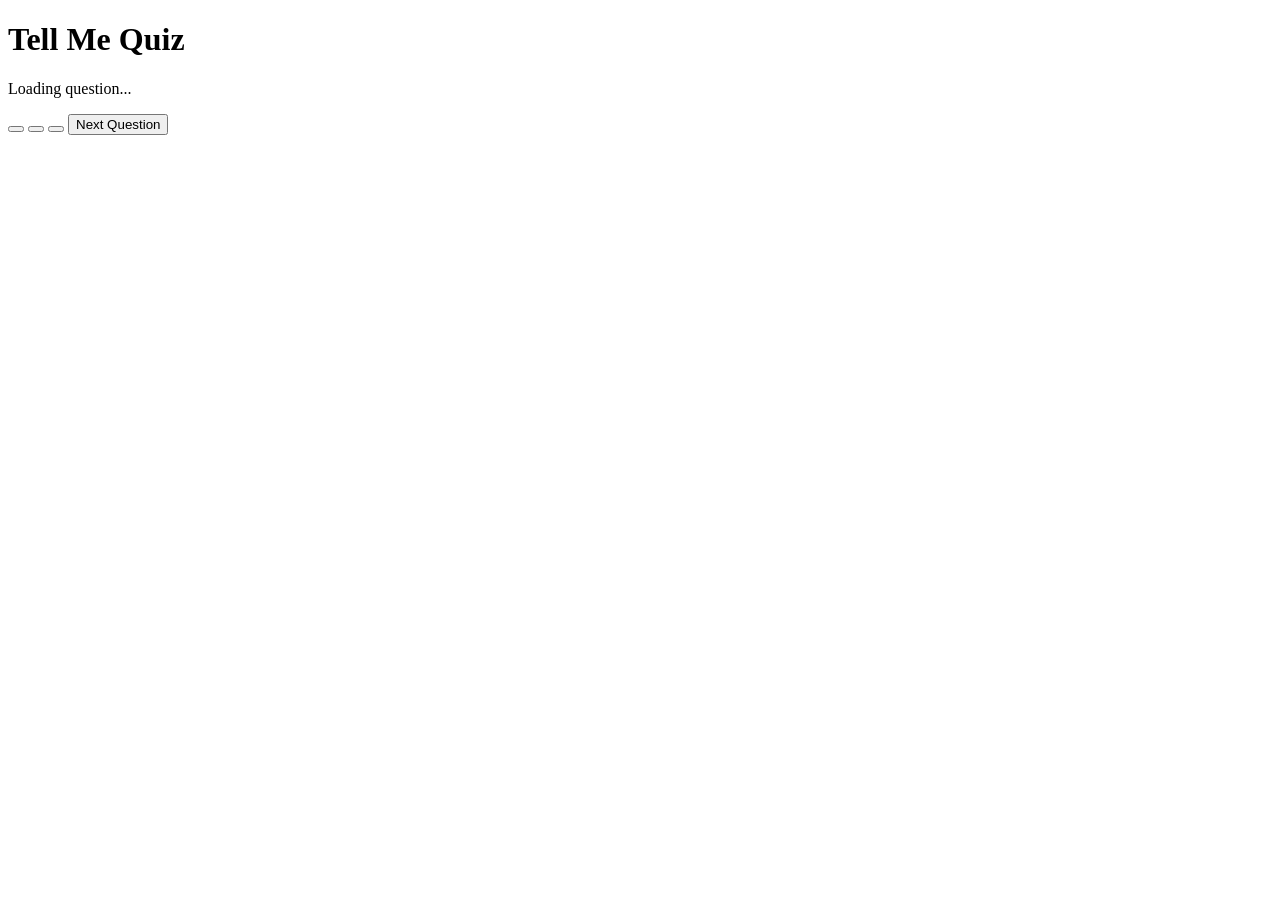
==== public/TellMeQuiz.html @ eac553d6 "Rebuilding html" ====
<!DOCTYPE html> <!-- Sets the type of document -->
<html> 

<head>
    <title>Driving Test Quiz</title>
</head>

<body>

    <h1>Tell Me Quiz</h1> 
    <p id="question">Loading question... </p> <!-- Paragraph where question is displayed -->

    <button id="answer1"></button>
    <button id="answer2"></button>
    <button id="answer3"></button>
    

    <button id="nextQuestion"> <!-- Load Next Question -->
        Next Question
    </button>

<script>

    async function loadQuestion()
    {
        const response = await fetch("/Quiz/TellMeQuestions/1");
        const question = await response.json();
        document.getElementById("question").innerText = question.question;
        document.getElementById("answer1").innerText = question.answer;
        document.getElementById("answer2").innerText = question.distractor_1;
        document.getElementById("answer3").innerText = question.distractor_2;
    }

    document.addEventListener("DOMContentLoaded", loadQuestion);

</script>

</body>

</html>
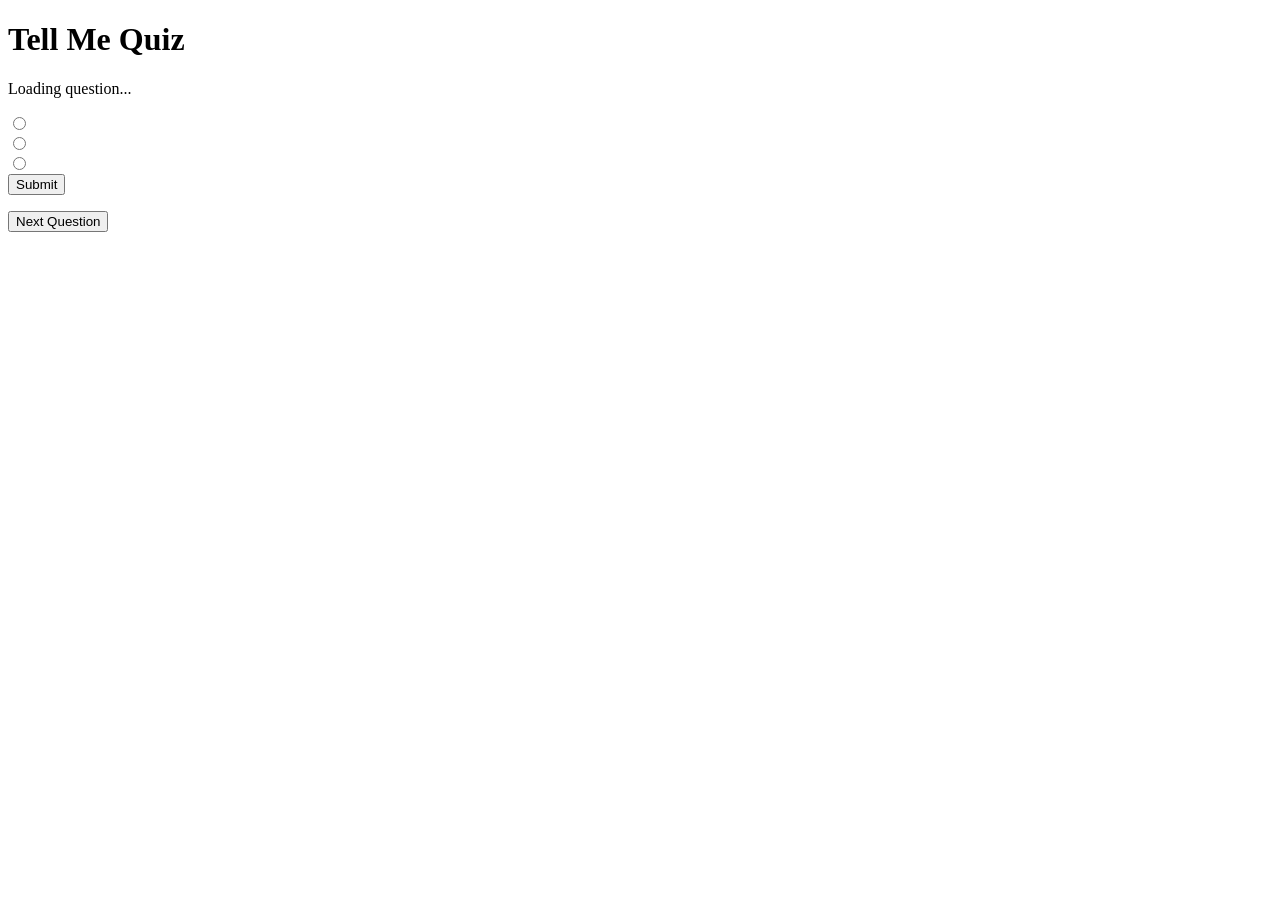
==== commit f65986f9: "Can now select an answer and feedback is provided if it false or correct" ====
--- a/public/TellMeQuiz.html
+++ b/public/TellMeQuiz.html
@@ -10,10 +10,25 @@
     <h1>Tell Me Quiz</h1> 
     <p id="question">Loading question... </p> <!-- Paragraph where question is displayed -->
 
-    <button id="answer1"></button>
-    <button id="answer2"></button>
-    <button id="answer3"></button>
-    
+    <!-- Radio buttons for multiple choice answers -->
+    <div>
+        <input type="radio" name="answer" id="answer1" value="0"> 
+        <label for="answer1" id="label1"></label>
+    </div>
+
+    <div>
+        <input type="radio" name="answer" id="answer2" value="1">
+        <label for="answer2" id="label2"></label>
+    </div>
+
+    <div>
+        <input type="radio" name="answer" id="answer3" value="2">
+        <label for="answer3" id="label3"></label>
+    </div>
+
+    <button id="submitAnswer">Submit</button>
+
+    <p id="feedback"></p>
 
     <button id="nextQuestion"> <!-- Load Next Question -->
         Next Question
@@ -21,17 +36,68 @@
 
 <script>
 
+    let currentQuestion; /* Initialises current question */
+
     async function loadQuestion()
     {
-        const response = await fetch("/Quiz/TellMeQuestions/1");
+        const response = await fetch("/Quiz/TellMeQuestions/1"); /* Loads the first question */
         const question = await response.json();
-        document.getElementById("question").innerText = question.question;
-        document.getElementById("answer1").innerText = question.answer;
-        document.getElementById("answer2").innerText = question.distractor_1;
-        document.getElementById("answer3").innerText = question.distractor_2;
+
+        document.getElementById("feedback").innerText = ""; // Clears the feedback text when loading a new question
+
+        currentQuestion = question; /* Store current question */ 
+ 
+        document.getElementById("question").innerText = question.question; //Gets the question text and displays it in the paragraph with id "question"
+
+        let shuffledAnswers = question.answers.sort(() => Math.random() - 0.5); // Shuffles the answers randomly
+        document.getElementById("label1").innerText = shuffledAnswers[0].text; // Gets the text of the first answer and displays it in the label with id "label1"
+        document.getElementById("label2").innerText = shuffledAnswers[1].text; 
+        document.getElementById("label3").innerText = shuffledAnswers[2].text;
+
+        document.getElementById("answer1").value = shuffledAnswers[0].correct; // Gets the correct value of the first answer and sets it as the value of the radio button with id "answer1"
+        document.getElementById("answer2").value = shuffledAnswers[1].correct;
+        document.getElementById("answer3").value = shuffledAnswers[2].correct;
+
+        // Clear previous selection
+        document.querySelectorAll('input[name="answer"]').forEach(button => {
+        button.checked = false;
+        });
     }
 
-    document.addEventListener("DOMContentLoaded", loadQuestion);
+    document.addEventListener("DOMContentLoaded", () => {
+
+        loadQuestion(); // Load the first question when the page is loaded
+
+        document.getElementById("submitAnswer").addEventListener("click", checkAnswer);
+
+        document.getElementById("nextQuestion").addEventListener("click", loadQuestion);
+    });
+
+  
+    function checkAnswer() // Checks the selected answer and provides feedback
+    {
+        const selected = document.querySelector('input[name="answer"]:checked');
+
+        const feedback = document.getElementById("feedback");
+
+        if (!selected)
+        {
+            feedback.innerText = "Please select an answer";
+            feedback.style.color = "black";
+            return;
+        }
+
+        if(selected.value === "true")
+        {
+            feedback.innerText = "Correct!";
+            feedback.style.color = "green";
+        }
+        else
+        {
+            feedback.innerText = "Incorrect!";
+            feedback.style.color = "red";
+        }
+    }
 
 </script>
 
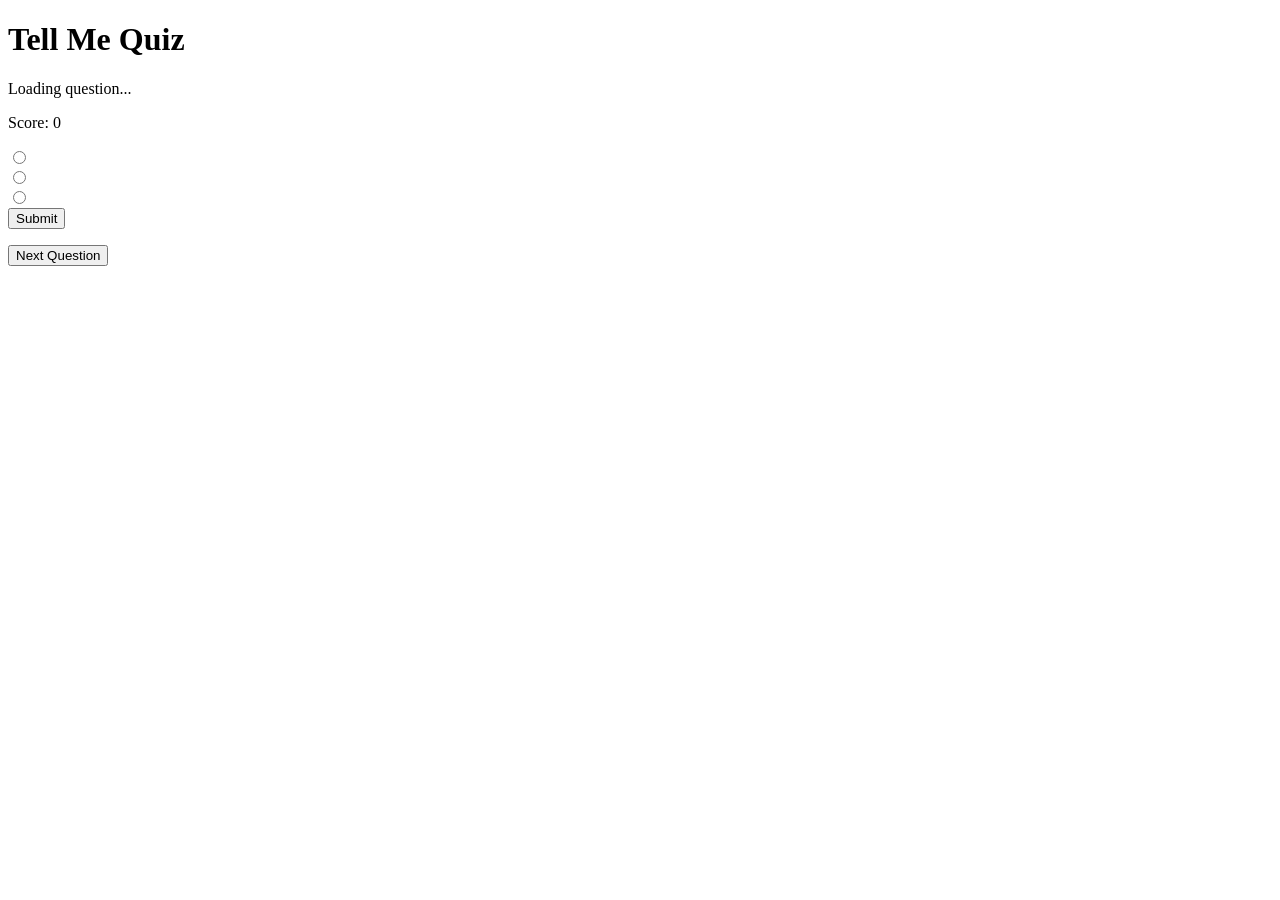
==== commit 5071c119: "Added Score counter" ====
--- a/public/TellMeQuiz.html
+++ b/public/TellMeQuiz.html
@@ -2,13 +2,17 @@
 <html> 
 
 <head>
+     <meta charset="UTF-8">
     <title>Driving Test Quiz</title>
+    <script src="./Quiz.js" defer></script> <!-- Loads the quiz.js script when the page is loaded -->
 </head>
 
 <body>
 
     <h1>Tell Me Quiz</h1> 
     <p id="question">Loading question... </p> <!-- Paragraph where question is displayed -->
+
+    <p id="score">Score: 0</p> <!-- Paragraph where score is displayed -->
 
     <!-- Radio buttons for multiple choice answers -->
     <div>
@@ -34,73 +38,6 @@
         Next Question
     </button>
 
-<script>
-
-    let currentQuestion; /* Initialises current question */
-
-    async function loadQuestion()
-    {
-        const response = await fetch("/Quiz/TellMeQuestions/1"); /* Loads the first question */
-        const question = await response.json();
-
-        document.getElementById("feedback").innerText = ""; // Clears the feedback text when loading a new question
-
-        currentQuestion = question; /* Store current question */ 
- 
-        document.getElementById("question").innerText = question.question; //Gets the question text and displays it in the paragraph with id "question"
-
-        let shuffledAnswers = question.answers.sort(() => Math.random() - 0.5); // Shuffles the answers randomly
-        document.getElementById("label1").innerText = shuffledAnswers[0].text; // Gets the text of the first answer and displays it in the label with id "label1"
-        document.getElementById("label2").innerText = shuffledAnswers[1].text; 
-        document.getElementById("label3").innerText = shuffledAnswers[2].text;
-
-        document.getElementById("answer1").value = shuffledAnswers[0].correct; // Gets the correct value of the first answer and sets it as the value of the radio button with id "answer1"
-        document.getElementById("answer2").value = shuffledAnswers[1].correct;
-        document.getElementById("answer3").value = shuffledAnswers[2].correct;
-
-        // Clear previous selection
-        document.querySelectorAll('input[name="answer"]').forEach(button => {
-        button.checked = false;
-        });
-    }
-
-    document.addEventListener("DOMContentLoaded", () => {
-
-        loadQuestion(); // Load the first question when the page is loaded
-
-        document.getElementById("submitAnswer").addEventListener("click", checkAnswer);
-
-        document.getElementById("nextQuestion").addEventListener("click", loadQuestion);
-    });
-
-  
-    function checkAnswer() // Checks the selected answer and provides feedback
-    {
-        const selected = document.querySelector('input[name="answer"]:checked');
-
-        const feedback = document.getElementById("feedback");
-
-        if (!selected)
-        {
-            feedback.innerText = "Please select an answer";
-            feedback.style.color = "black";
-            return;
-        }
-
-        if(selected.value === "true")
-        {
-            feedback.innerText = "Correct!";
-            feedback.style.color = "green";
-        }
-        else
-        {
-            feedback.innerText = "Incorrect!";
-            feedback.style.color = "red";
-        }
-    }
-
-</script>
-
 </body>
 
 </html>
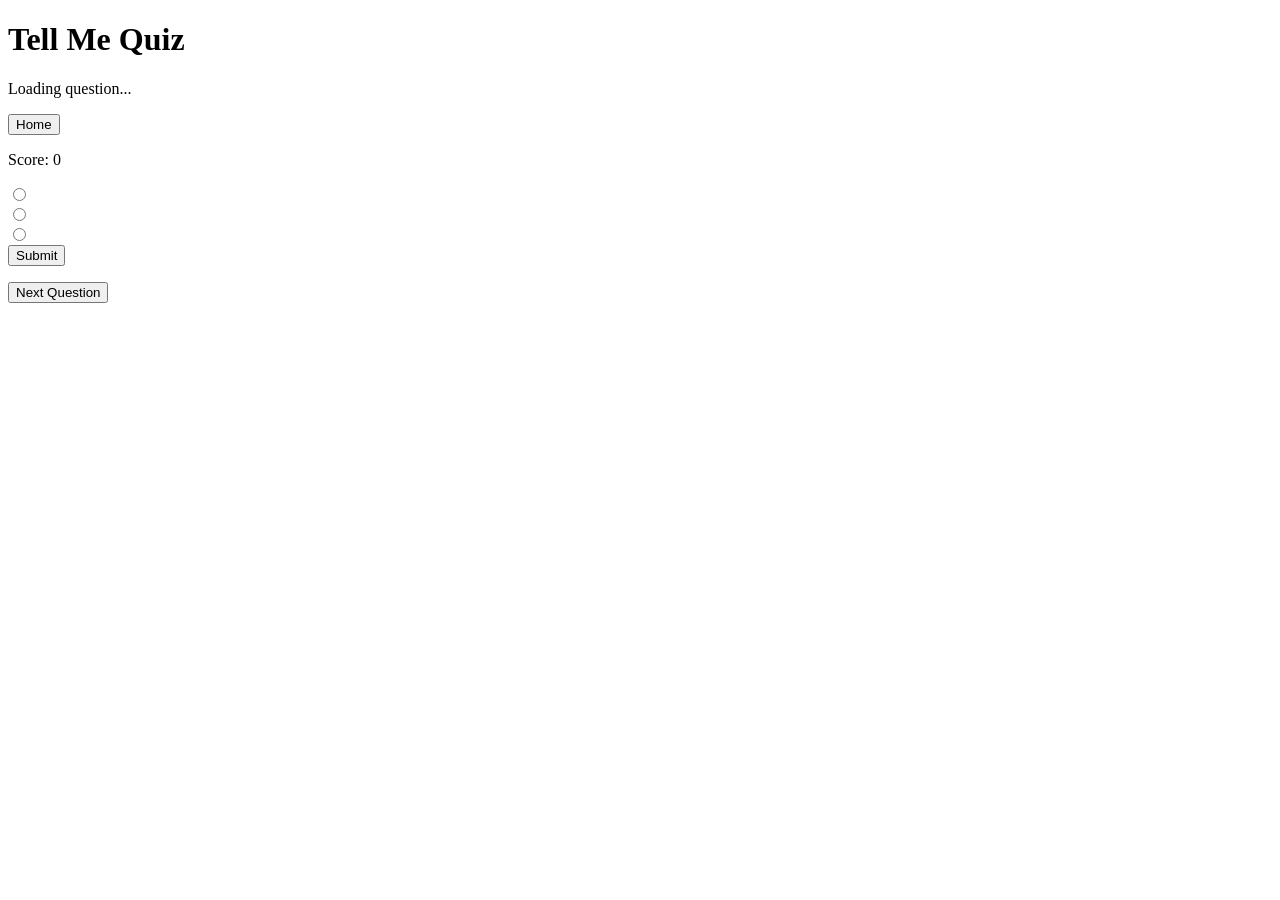
==== commit 939f84d3: "Added Home button" ====
--- a/public/TellMeQuiz.html
+++ b/public/TellMeQuiz.html
@@ -11,6 +11,10 @@
 
     <h1>Tell Me Quiz</h1> 
     <p id="question">Loading question... </p> <!-- Paragraph where question is displayed -->
+
+    <button id="homeButton"> <!-- Button to go back to home page -->
+        Home
+    </button>
 
     <p id="score">Score: 0</p> <!-- Paragraph where score is displayed -->
 
